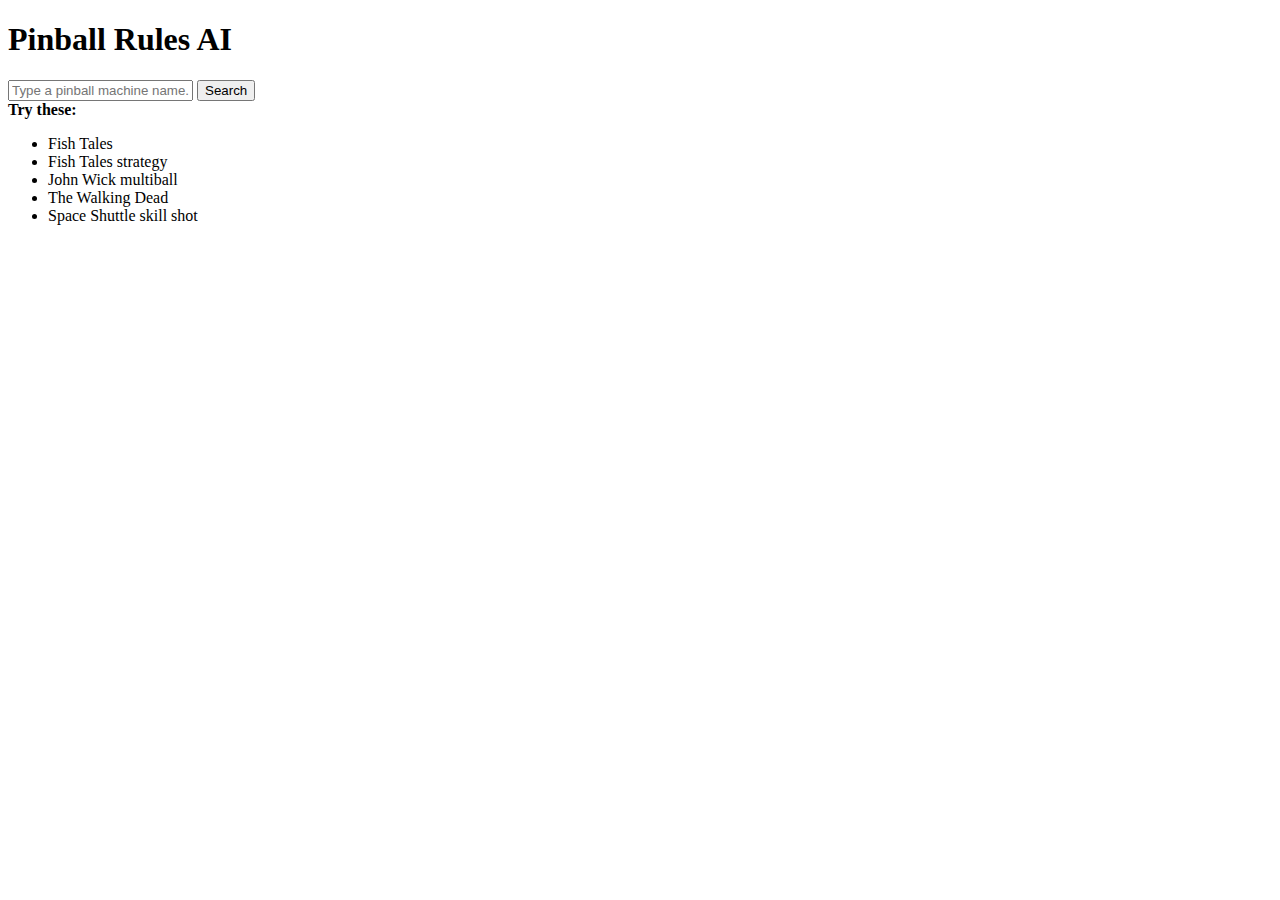
==== templates/chat.html @ 6656b705 "Add files via upload" ====
<!DOCTYPE html>
<html lang="en">
<head>
    <meta charset="UTF-8">
    <meta name="viewport" content="width=device-width, initial-scale=1.0">
    <title>Pinball Rules AI</title>
    <link rel="stylesheet" href="{{ url_for('static', filename='style.css') }}">
    <script>
        async function askQuestion() {
            let question = document.getElementById("question").value;
            let responseBox = document.getElementById("response");

            if (question.trim() === "") return;

            responseBox.innerHTML = "Searching for rules... ⏳";

            let response = await fetch("/query", {
                method: "POST",
                headers: { "Content-Type": "application/json" },
                body: JSON.stringify({ question: question })
            });

            let data = await response.json();
            responseBox.innerHTML = data.answer;
        }

        document.addEventListener("DOMContentLoaded", function () {
            let inputField = document.getElementById("question");

            inputField.addEventListener("keypress", function (event) {
                if (event.key === "Enter") {
                    event.preventDefault();
                    askQuestion();
                }
            });

            document.querySelectorAll(".example-query").forEach(function (example) {
                example.addEventListener("click", function () {
                    document.getElementById("question").value = this.innerText;
                    askQuestion();
                });
            });
        });
    </script>
</head>
<body>
    <div class="container">
        <h1>Pinball Rules AI</h1>
        <input type="text" id="question" placeholder="Type a pinball machine name...">
        <button onclick="askQuestion()">Search</button>

        <div class="examples">
            <strong>Try these:</strong>
            <ul>
                <li class="example-query">Fish Tales</li>
                <li class="example-query">Fish Tales strategy</li>
                <li class="example-query">John Wick multiball</li>
                <li class="example-query">The Walking Dead</li>
                <li class="example-query">Space Shuttle skill shot</li>
            </ul>
        </div>

        <div id="response"></div>
    </div>
</body>
</html>
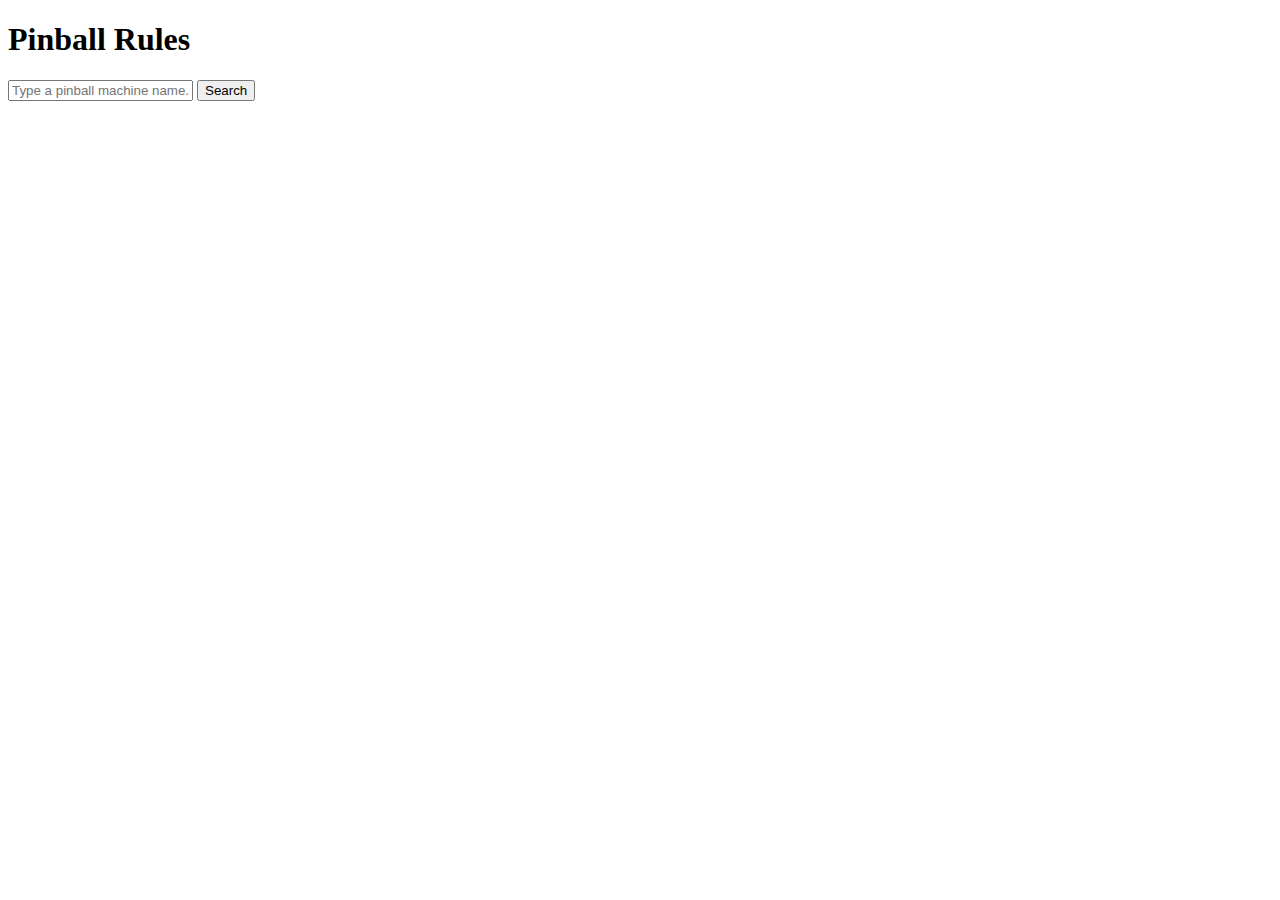
==== commit f4cfcc89: "Update chat.html" ====
--- a/templates/chat.html
+++ b/templates/chat.html
@@ -3,7 +3,7 @@
 <head>
     <meta charset="UTF-8">
     <meta name="viewport" content="width=device-width, initial-scale=1.0">
-    <title>Pinball Rules AI</title>
+    <title>Pinball Rules</title>
     <link rel="stylesheet" href="{{ url_for('static', filename='style.css') }}">
     <script>
         async function askQuestion() {
@@ -45,20 +45,9 @@
 </head>
 <body>
     <div class="container">
-        <h1>Pinball Rules AI</h1>
+        <h1>Pinball Rules</h1>
         <input type="text" id="question" placeholder="Type a pinball machine name...">
         <button onclick="askQuestion()">Search</button>
-
-        <div class="examples">
-            <strong>Try these:</strong>
-            <ul>
-                <li class="example-query">Fish Tales</li>
-                <li class="example-query">Fish Tales strategy</li>
-                <li class="example-query">John Wick multiball</li>
-                <li class="example-query">The Walking Dead</li>
-                <li class="example-query">Space Shuttle skill shot</li>
-            </ul>
-        </div>
 
         <div id="response"></div>
     </div>
